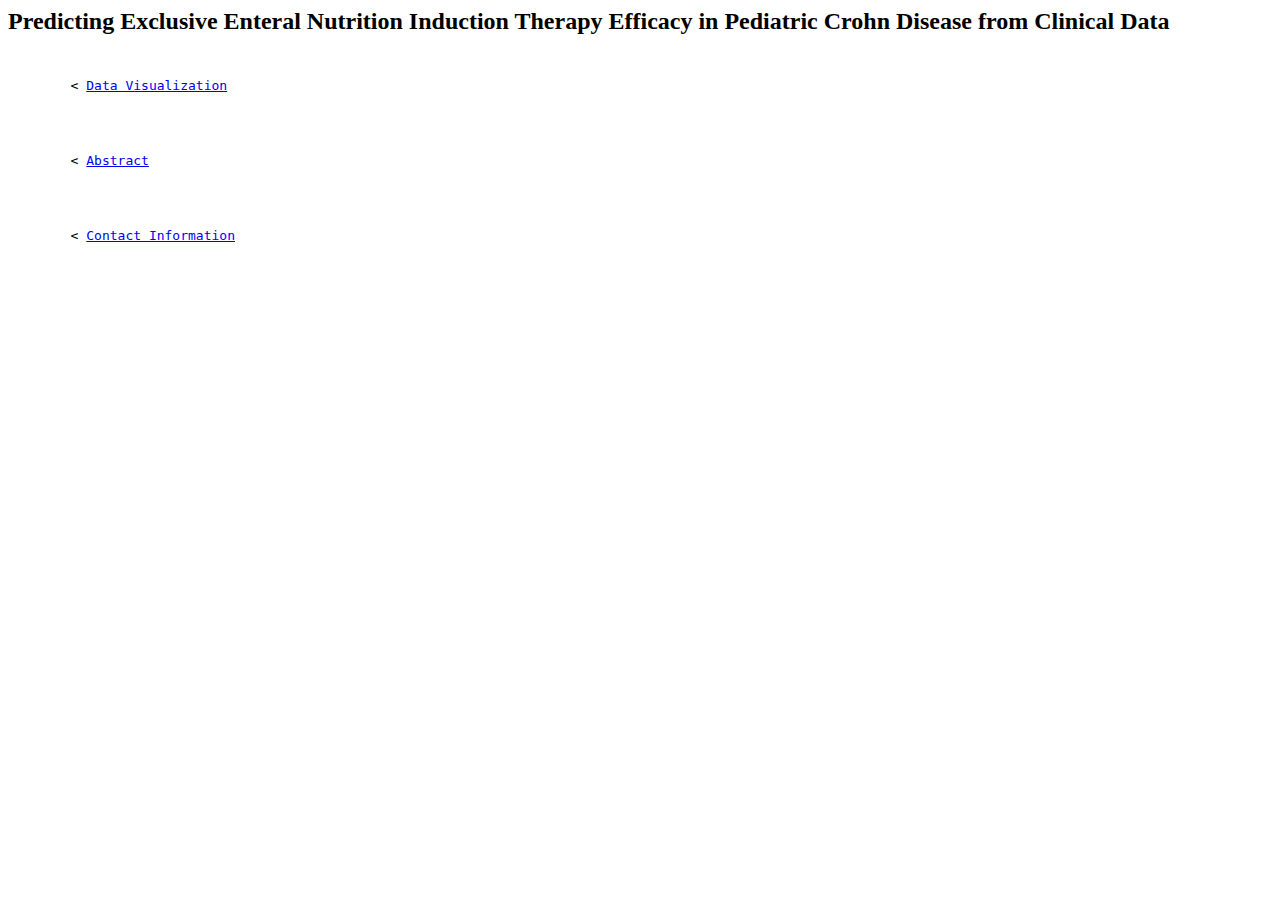
==== index.html @ 336c4fd8 "v1.3" ====
<!doctype html>
<head> <link rel="icon" type="image/x-icon" href="./assets/favicon.ico"><link rel="stylesheet" href="./assets/style.css" type="text/css">
<link rel="stylesheet" type="text/css" href="./assets/style.css" />

<body>

    <b style="font-size: 24px;">
        Predicting Exclusive Enteral Nutrition Induction Therapy Efficacy in Pediatric Crohn Disease from Clinical Data
    </b>

    <pre><div style="" align="justify">
    <span style="text-align: left;">
        &lt <a href="blog.html" target="main">Data Visualization</a> <br><br>
    </span>
    <span style="text-align: left;">
        &lt <a href="./assets/NASPGHAN_Abstract.pdf" target="main">Abstract</a> <br><br>
    </span>
    <span style="text-align: left;">
        &lt <a href="about.html" target="main">Contact Information</a> <br><br>
    </span>
</body>
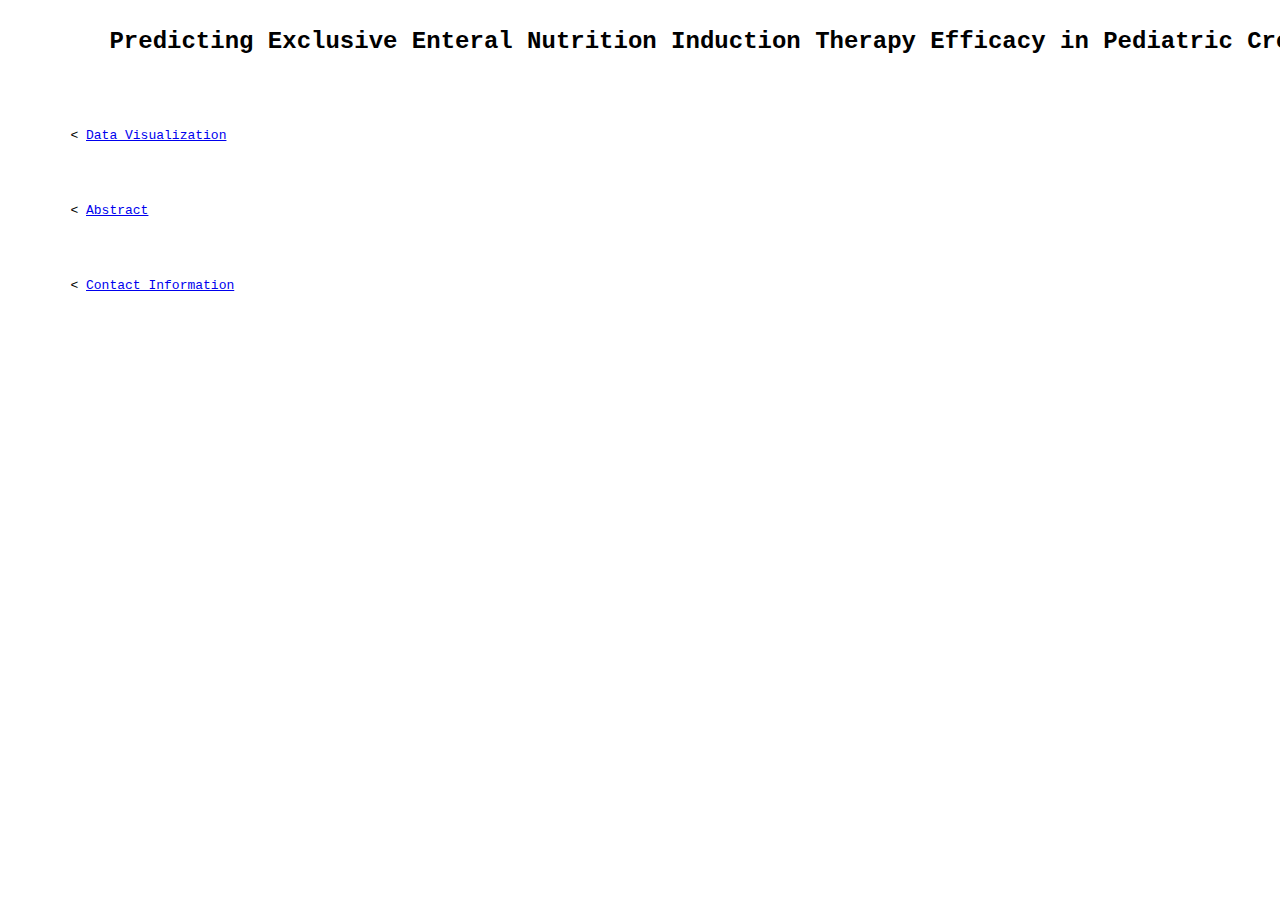
==== commit 09cb0fef: "v1.3.1" ====
--- a/index.html
+++ b/index.html
@@ -4,9 +4,8 @@
 
 <body>
 
-    <b style="font-size: 24px;">
-        Predicting Exclusive Enteral Nutrition Induction Therapy Efficacy in Pediatric Crohn Disease from Clinical Data
-    </b>
+    <pre><div style="" align="justify">
+             <b style="font-size: 24px;">Predicting Exclusive Enteral Nutrition Induction Therapy Efficacy in Pediatric Crohn Disease from Clinical Data</b>
 
     <pre><div style="" align="justify">
     <span style="text-align: left;">
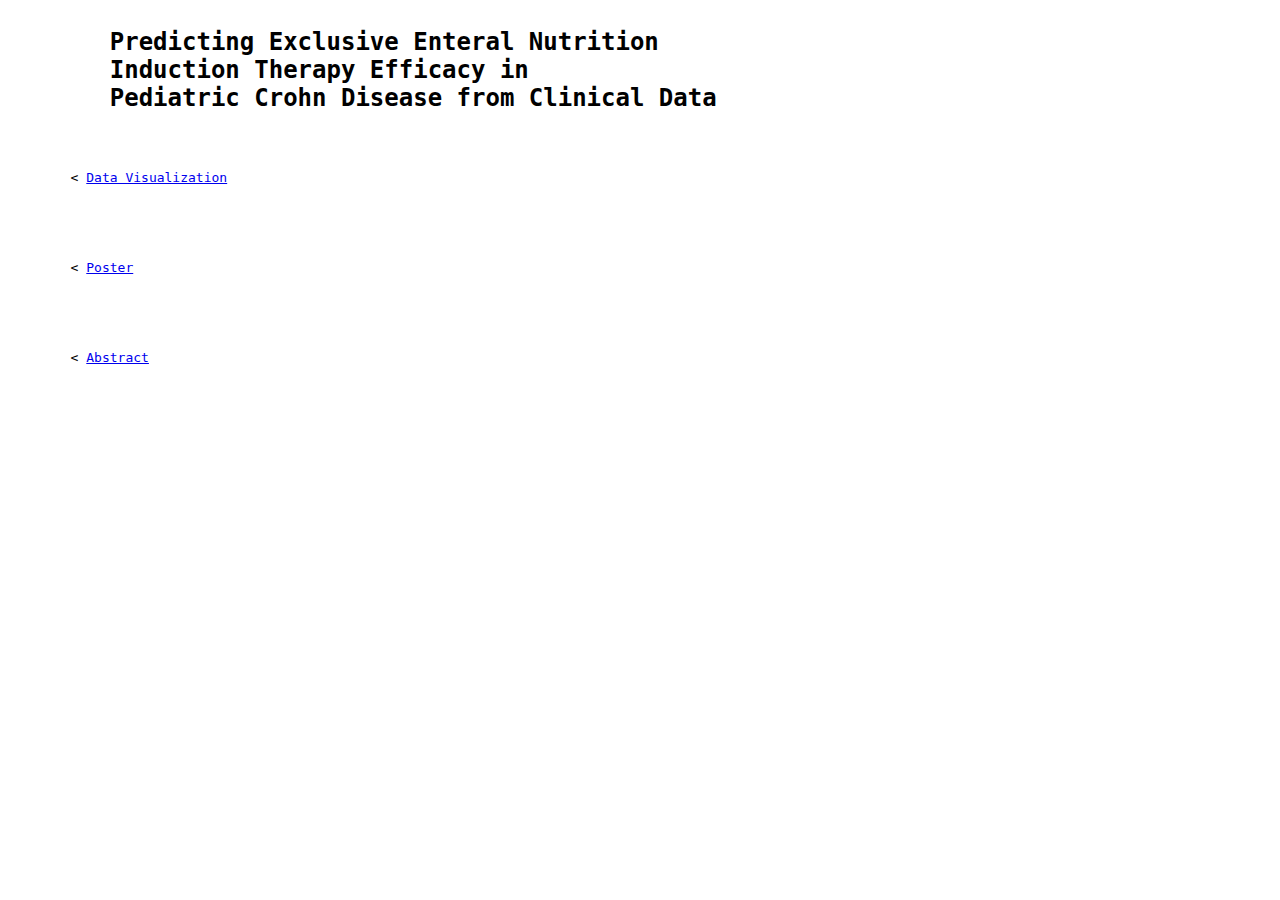
==== commit 1a163cf0: "Reordered links" ====
--- a/index.html
+++ b/index.html
@@ -5,16 +5,20 @@
 <body>
 
     <pre><div style="" align="justify">
-             <b style="font-size: 24px;">Predicting Exclusive Enteral Nutrition Induction Therapy Efficacy in Pediatric Crohn Disease from Clinical Data</b>
-
+             <b style="font-size: 24px;">Predicting Exclusive Enteral Nutrition </b>
+             <b style="font-size: 24px;">Induction Therapy Efficacy in </b>
+             <b style="font-size: 24px;">Pediatric Crohn Disease from Clinical Data</b>
     <pre><div style="" align="justify">
     <span style="text-align: left;">
-        &lt <a href="blog.html" target="main">Data Visualization</a> <br><br>
+        &lt <a href="https://public.tableau.com/app/profile/daniel.mcclement/viz/shared/4ZQ72BT5H" target="main">Data Visualization</a> <br><br>
     </span>
+
+    <span style="text-align: left;">
+        &lt <a href="./assets/NASPGHAN_Poster.pdf" target="main">Poster</a> <br><br>
+    </span>
+
     <span style="text-align: left;">
         &lt <a href="./assets/NASPGHAN_Abstract.pdf" target="main">Abstract</a> <br><br>
     </span>
-    <span style="text-align: left;">
-        &lt <a href="about.html" target="main">Contact Information</a> <br><br>
-    </span>
+
 </body>